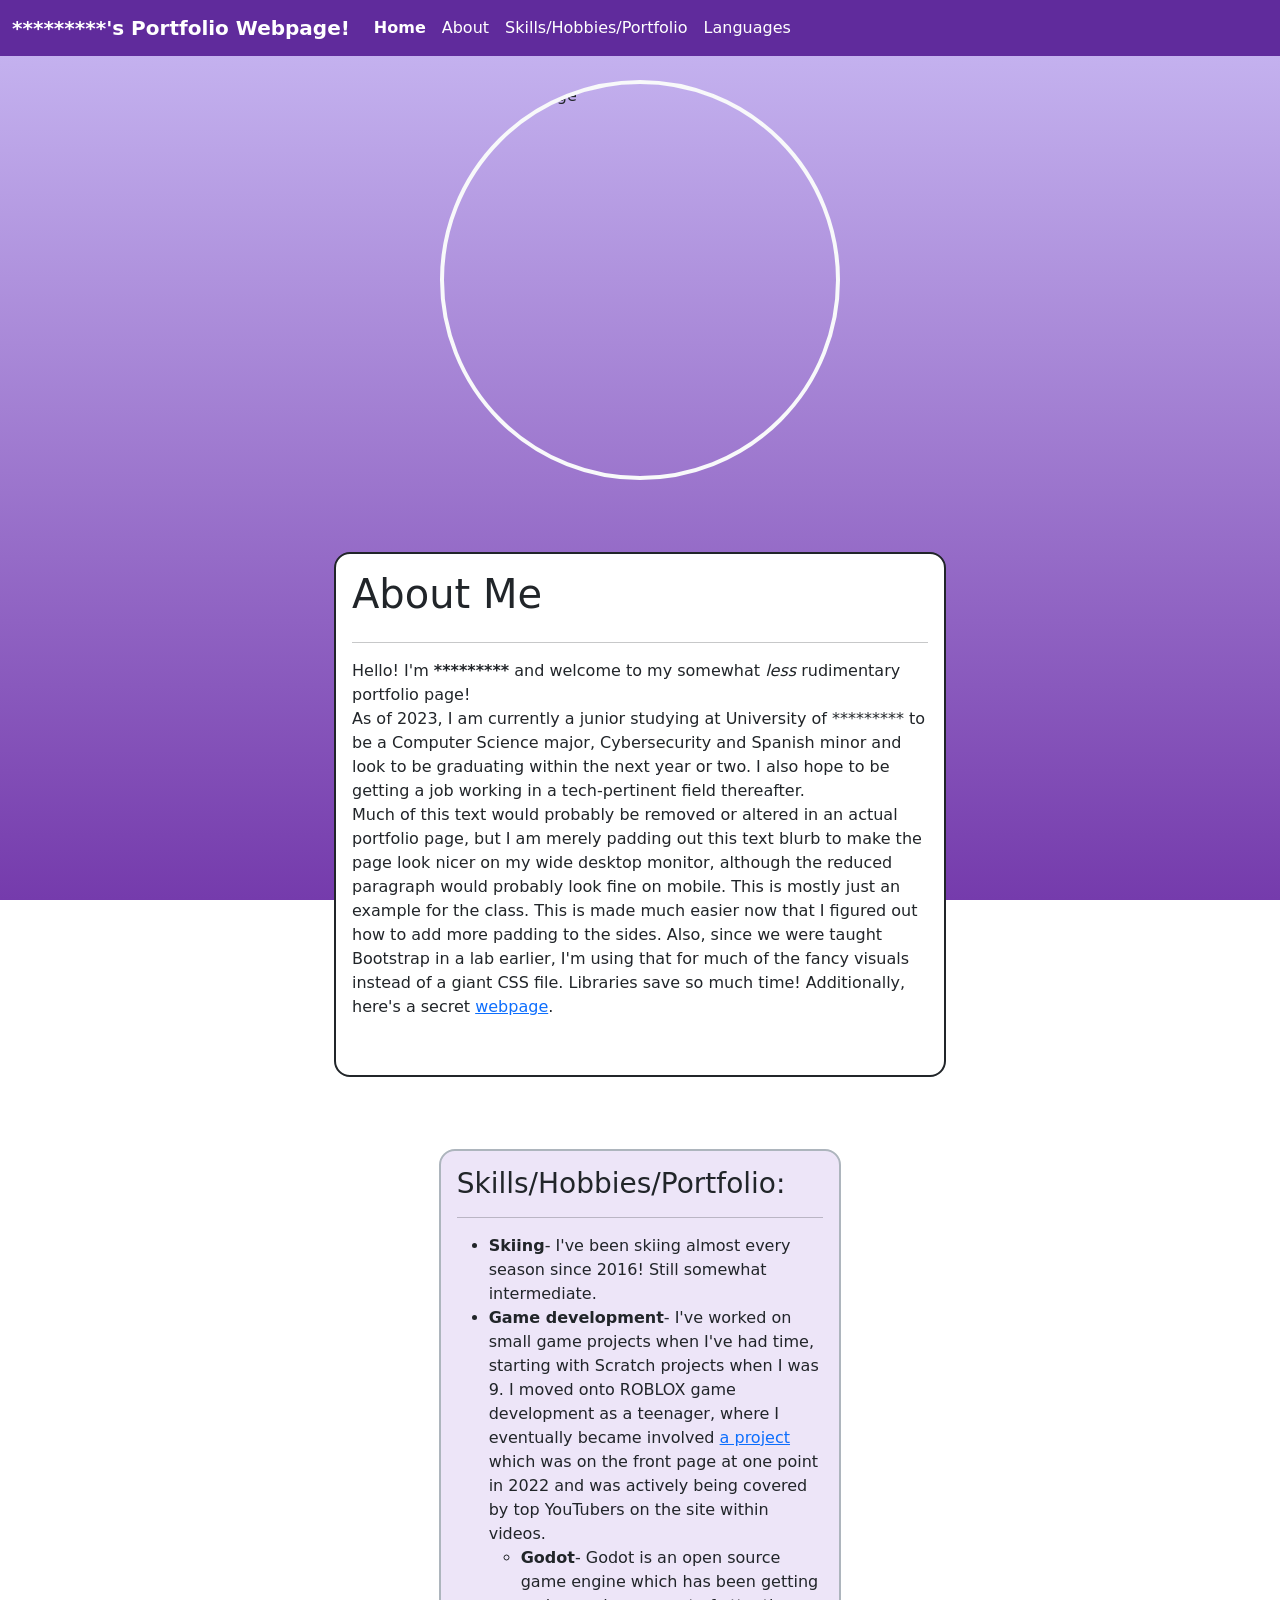
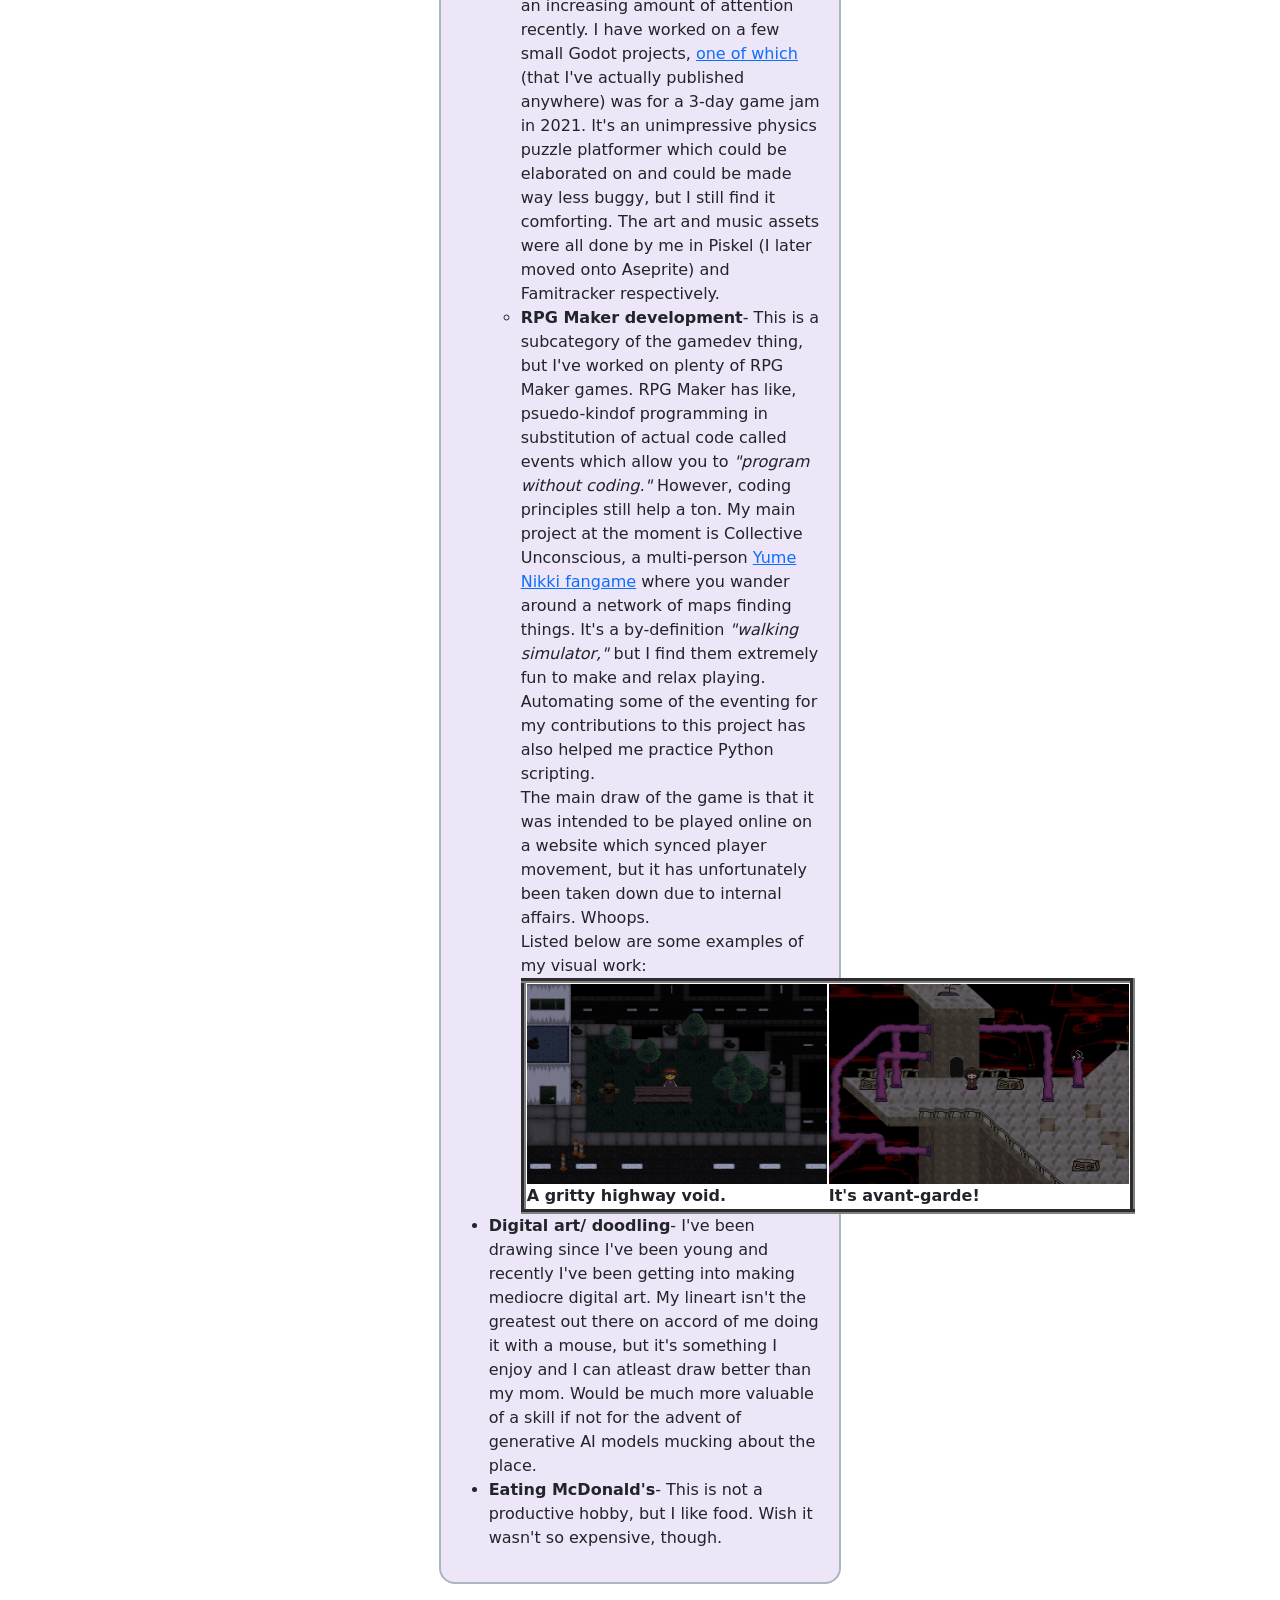
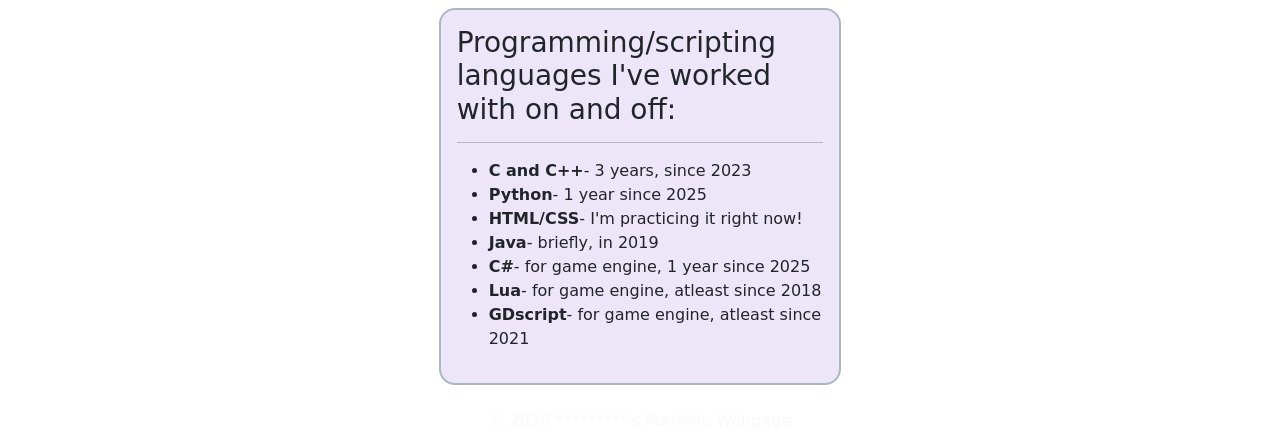
==== index.html @ 5ed93b46 "Add files via upload" ====
<!DOCTYPE html>
    <head>
        <title></title>
        <meta charset="utf-8">
        <meta name="viewport" content="width=device-width, initial-scale=1">
        <title>Portfolio Page</title>
        <link href="https://cdn.jsdelivr.net/npm/bootstrap@5.3.3/dist/css/bootstrap.min.css" rel="stylesheet">
        <script src="https://cdn.jsdelivr.net/npm/bootstrap@5.3.3/dist/js/bootstrap.bundle.min.js"></script>
        <link rel="stylesheet" href="index.css">
    </head>
    <body>

        
        <nav class="navbar navbar-expand-xl navbar-dark bg-primary sticky-top" aria-label="Sixth navbar example">
            <div class="container-fluid">
                <a class="navbar-brand" href="#"><b>*********'s Portfolio Webpage! </b></a>
                <button class="navbar-toggler" type="button" data-bs-toggle="collapse" data-bs-target="#navbarsExample06" aria-controls="navbarsExample06" aria-expanded="false" aria-label="Toggle navigation">
                    <span class="navbar-toggler-icon"></span>
                </button>
            
                <div class="collapse navbar-collapse">
                    <ul class="navbar-nav me-auto mb-2 mb-xl-0">
                        <li class="nav-item">
                            <a class="nav-link active" aria-current="page" href="index.html"><strong>Home</strong></a>
                        </li>
                        <li class="nav-item">
                            <a class="nav-link active" aria-current="page" href="#about">About</a>
                        </li>
                        <li class="nav-item">
                            <a class="nav-link active" href="#skills">Skills/Hobbies/Portfolio</a>
                        </li>
                        <li class="nav-item">
                            <a class="nav-link active" href="#lang">Languages</a>
                        </li>
                        <!--
                        <li class="nav-item">
                            <a class="nav-link disabled" href="#" tabindex="-1" aria-disabled="true">Disabled</a>
                        </li>
                        <li class="nav-item dropdown">
                            <a class="nav-link dropdown-toggle" href="#" id="dropdown06" data-bs-toggle="dropdown" aria-expanded="false">Dropdown</a>
                            <ul class="dropdown-menu" aria-labelledby="dropdown06">
                            <li><a class="dropdown-item" href="#">Action</a></li>
                            <li><a class="dropdown-item" href="#">Another action</a></li>
                            <li><a class="dropdown-item" href="#">Something else here</a></li>
                            </ul>
                        </li>
                        -->
                    </ul>
                </div>
            </div>
        </nav>

        <br>

        <div class="d-flex justify-content-center">
            <img src="blank.png" style="width:400px; height:400px;" class="rounded-circle border border-4 border-light float-start" alt="Circular Image">
        </div>

        <br>

        <div class="container-fluid px-3 my-5">
            <div class="row justify-content-center">
                <div class="col-10 col-xl-6">
                    <div class="bg-white border border-dark border-2 rounded-4 p-3">

                        <div class="d-flex align-items-center">
                            <section id="home">
                                <h1>About Me</h1>
                            </section>
                        </div>
                        <hr>

                        <div class="row gap-2">
                            <div class="col">
                                <div class="d-flex align-items-center">
                                    <p>
                                        Hello! I'm <strong>*********</strong> and welcome to my somewhat <i>less</i> rudimentary portfolio page! <br>
                                        As of 2023, I am currently a junior studying at University of ********* to be a Computer Science major, Cybersecurity and Spanish minor and look to be graduating within the next year or two.
                                        I also hope to be getting a job working in a tech-pertinent field thereafter.
                                        <br>
                                        Much of this text would probably be removed or altered in an actual portfolio page, but I am merely padding out this text blurb to make the page look nicer on my wide desktop monitor, 
                                        although the reduced paragraph would probably look fine on mobile. This is mostly just an example for the class. This is made much easier now that I figured out how to add more padding to the sides. Also, since we were taught Bootstrap in a lab earlier, I'm using that for much of the fancy visuals
                                        instead of a giant CSS file. Libraries save so much time! Additionally, here's a secret <a href="secret.html">webpage</a>.
                                    </p>
                                </div>
                            </div>
                        </div>
                        <br>
                    </div>
                </div>
            </div>
        </div>

        <div class="container-fluid">
            <div class="row justify-content-center">
                <div class="col-10 col-xl-4">

                    <br>

                    <div class="border border-dark-subtle border-2 rounded-4 p-3 align-left" style="background-color: #ede5f8">
                        <section id="skills">
                            <h3>Skills/Hobbies/Portfolio:</h3>
                        </section>
                        <hr>
                        <ul>
                            <li><strong>Skiing</strong>- I've been skiing almost every season since 2016! Still somewhat intermediate.</li>
                            <li><strong>Game development</strong>- I've worked on small game projects when I've had time, starting with Scratch projects when I was 9. 
                                I moved onto ROBLOX game development as a teenager, where I eventually became involved <a href="https://www.roblox.com/games/7896264844/Find-the-Markers">a project</a> which was on the front page at one point in 2022 and was actively being covered by top YouTubers on the site within videos.
                                <ul>
                                    <li>
                                        <strong>Godot</strong>- Godot is an open source game engine which has been getting an increasing amount of attention recently.
                                        I have worked on a few small Godot projects, <a href="https://eviled.itch.io/take-car">one of which</a> (that I've actually published anywhere) was for a 3-day game jam in 2021. 
                                        It's an unimpressive physics puzzle platformer which could be elaborated on and could be made way less buggy, but I still find it comforting. The art and music assets were all done by me in Piskel (I later moved onto Aseprite) and Famitracker respectively.
                                    </li>
                                    <li>
                                        <strong>RPG Maker development</strong>- This is a subcategory of the gamedev thing, but I've worked on plenty of RPG Maker games. RPG Maker has like, psuedo-kindof programming in substitution of actual code called events
                                        which allow you to <i>"program without coding."</i> However, coding principles still help a ton. 
                                        My main project at the moment is Collective Unconscious, a multi-person <a href="https://store.steampowered.com/app/650700/Yume_Nikki/">Yume Nikki fangame</a> where you wander around a network of maps finding things. It's a by-definition <i>"walking simulator,"</i> but I find them extremely fun to make and relax playing. Automating some of the eventing for my contributions to this project has also helped me practice Python scripting.
                                        <br>The main draw of the game is that it was intended to be played online on a website which synced player movement, but it has unfortunately been taken down due to internal affairs. Whoops. <br> Listed below are some examples of my visual work:
                                        <table border="5" style="background-color: #ffffff;">
                                            <tr>
                                            <th><img src="road maze.png" style="width:300px; height:200px;" alt="Image of Weeping Monsters World"> <br> A gritty highway void.</th>
                                            <th><img src="avant garde.png" style="width:300px; height:200px;" alt="Image of Road Maze"> <br> It's avant-garde! </th>
                                            </tr>
                                        </table>
                                    </li>
                                </ul>
                            </li>
                            <li><strong>Digital art/ doodling</strong>- I've been drawing since I've been young and recently I've been getting into making mediocre digital art. My lineart isn't the greatest out there on accord of me doing it with a mouse, but it's something I enjoy and I can atleast draw better than my mom. Would be much more valuable of a skill if not for the advent of generative AI models mucking about the place.</li>
                            <li><strong>Eating McDonald's</strong>- This is not a productive hobby, but I like food. Wish it wasn't so expensive, though.</li>
                        </ul>
                    </div>

                    <br>
                    
                    <div class="border border-dark-subtle border-2 rounded-4 p-3" style="background-color: #ede5f8">
                        <section id="lang">
                            <h3>Programming/scripting languages I've worked with on and off:</h3>
                        </section>
                        <hr>
                        <ul>
                            <li><strong>C and C++</strong>- 3 years, since 2023</li>
                            <li><strong>Python</strong>- 1 year since 2025</li>
                            <li><strong>HTML/CSS</strong>- I'm practicing it right now!</li>
                            <li><strong>Java</strong>- briefly, in 2019</li>
                            <li><strong>C#</strong>- for game engine, 1 year since 2025</li>
                            <li><strong>Lua</strong>- for game engine, atleast since 2018</li>
                            <li><strong>GDscript</strong>- for game engine, atleast since 2021</li>
                        </ul>
                    </div>

                    <br>

                    <div class="text-center">
                        <p class="mb-0 text-light">© 2026 *********'s Portfolio Webpage</p>
                    </div>

                </div>
            </div>
        </div>

    </body>
</html>
---- index.css ----
body {
    background: linear-gradient(to top, #753bac,#c9b9f3);
    background-attachment: fixed;
    margin: 0;
}

.large-margin {
    margin-left: 200px; /* Or any value you want */
    margin-right: 200px;
    /* You may need to ensure width: 100% is maintained or adjust for potential overflow */
}

html {
    scroll-behavior: smooth;
}

:root {
    --bs-primary: #602b9c; /* Replace primary color with purple */
    --bs-primary-rgb: 96, 43, 156;
}
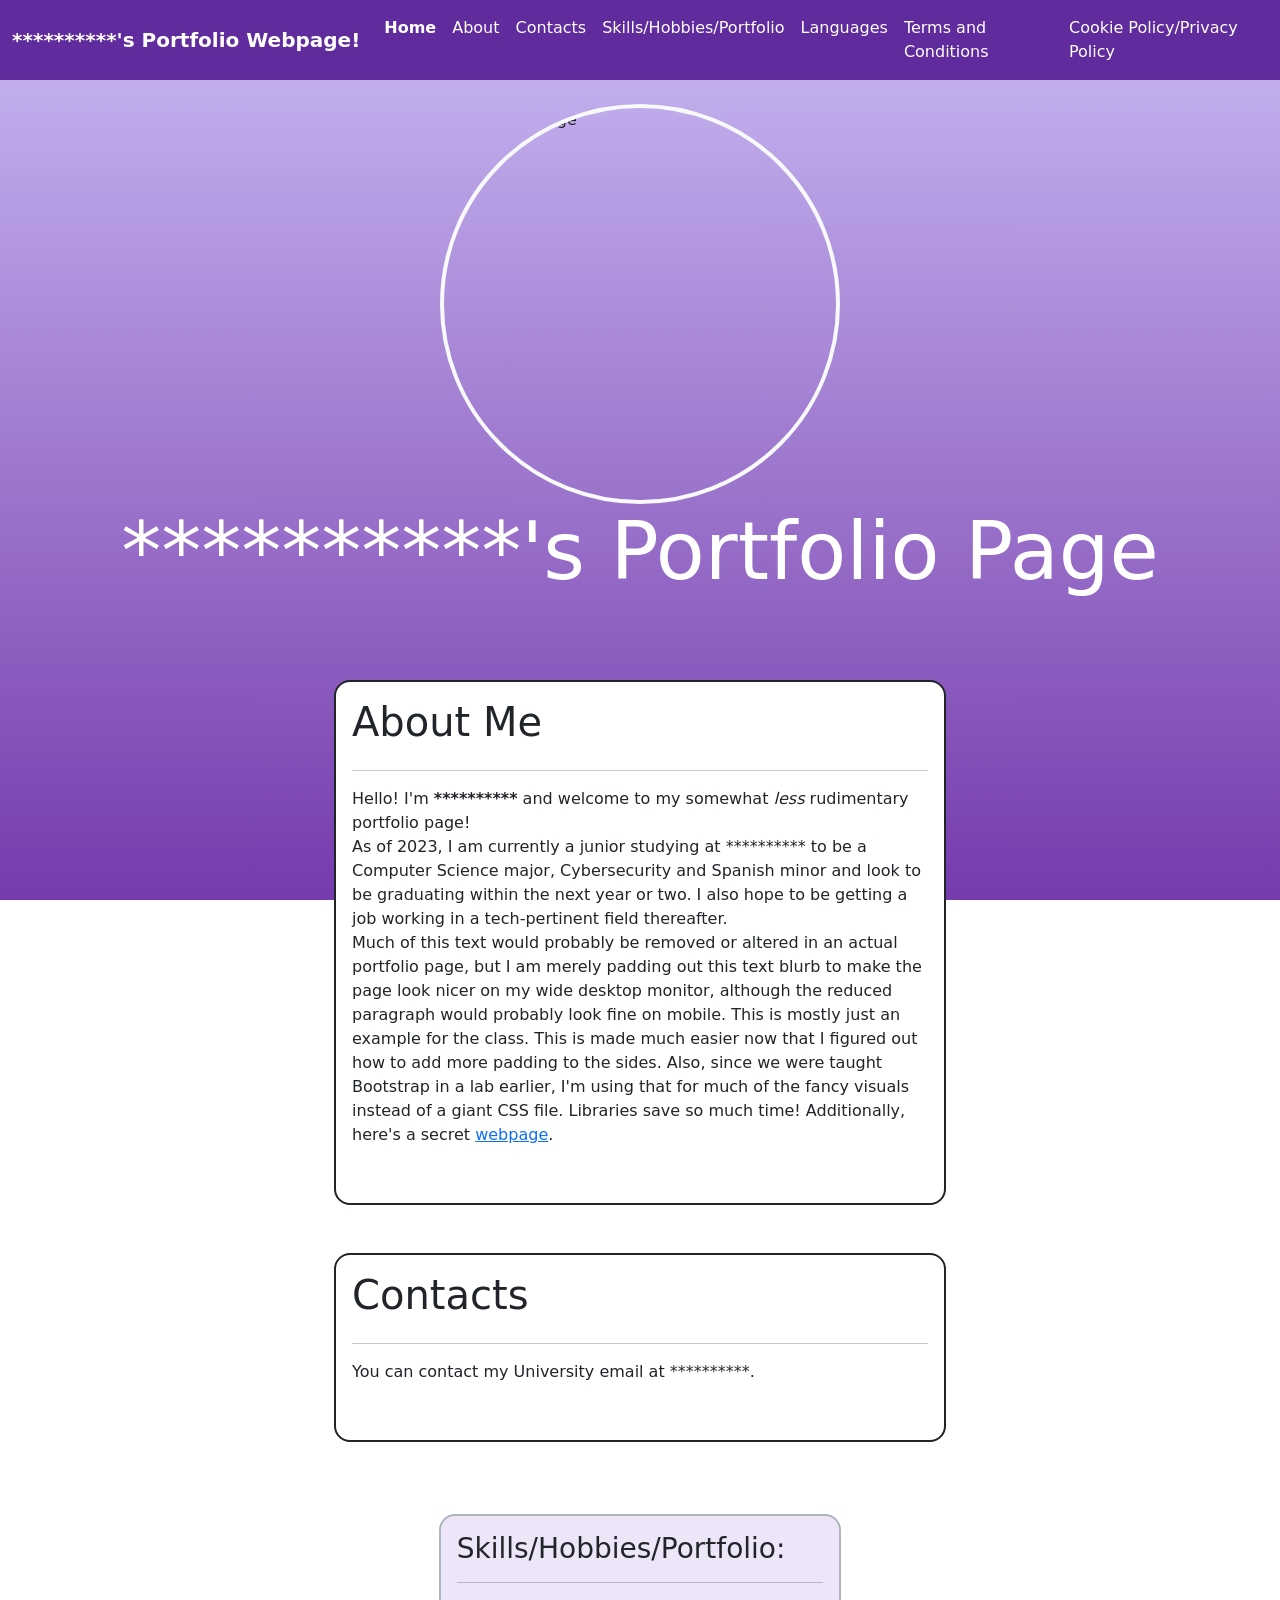
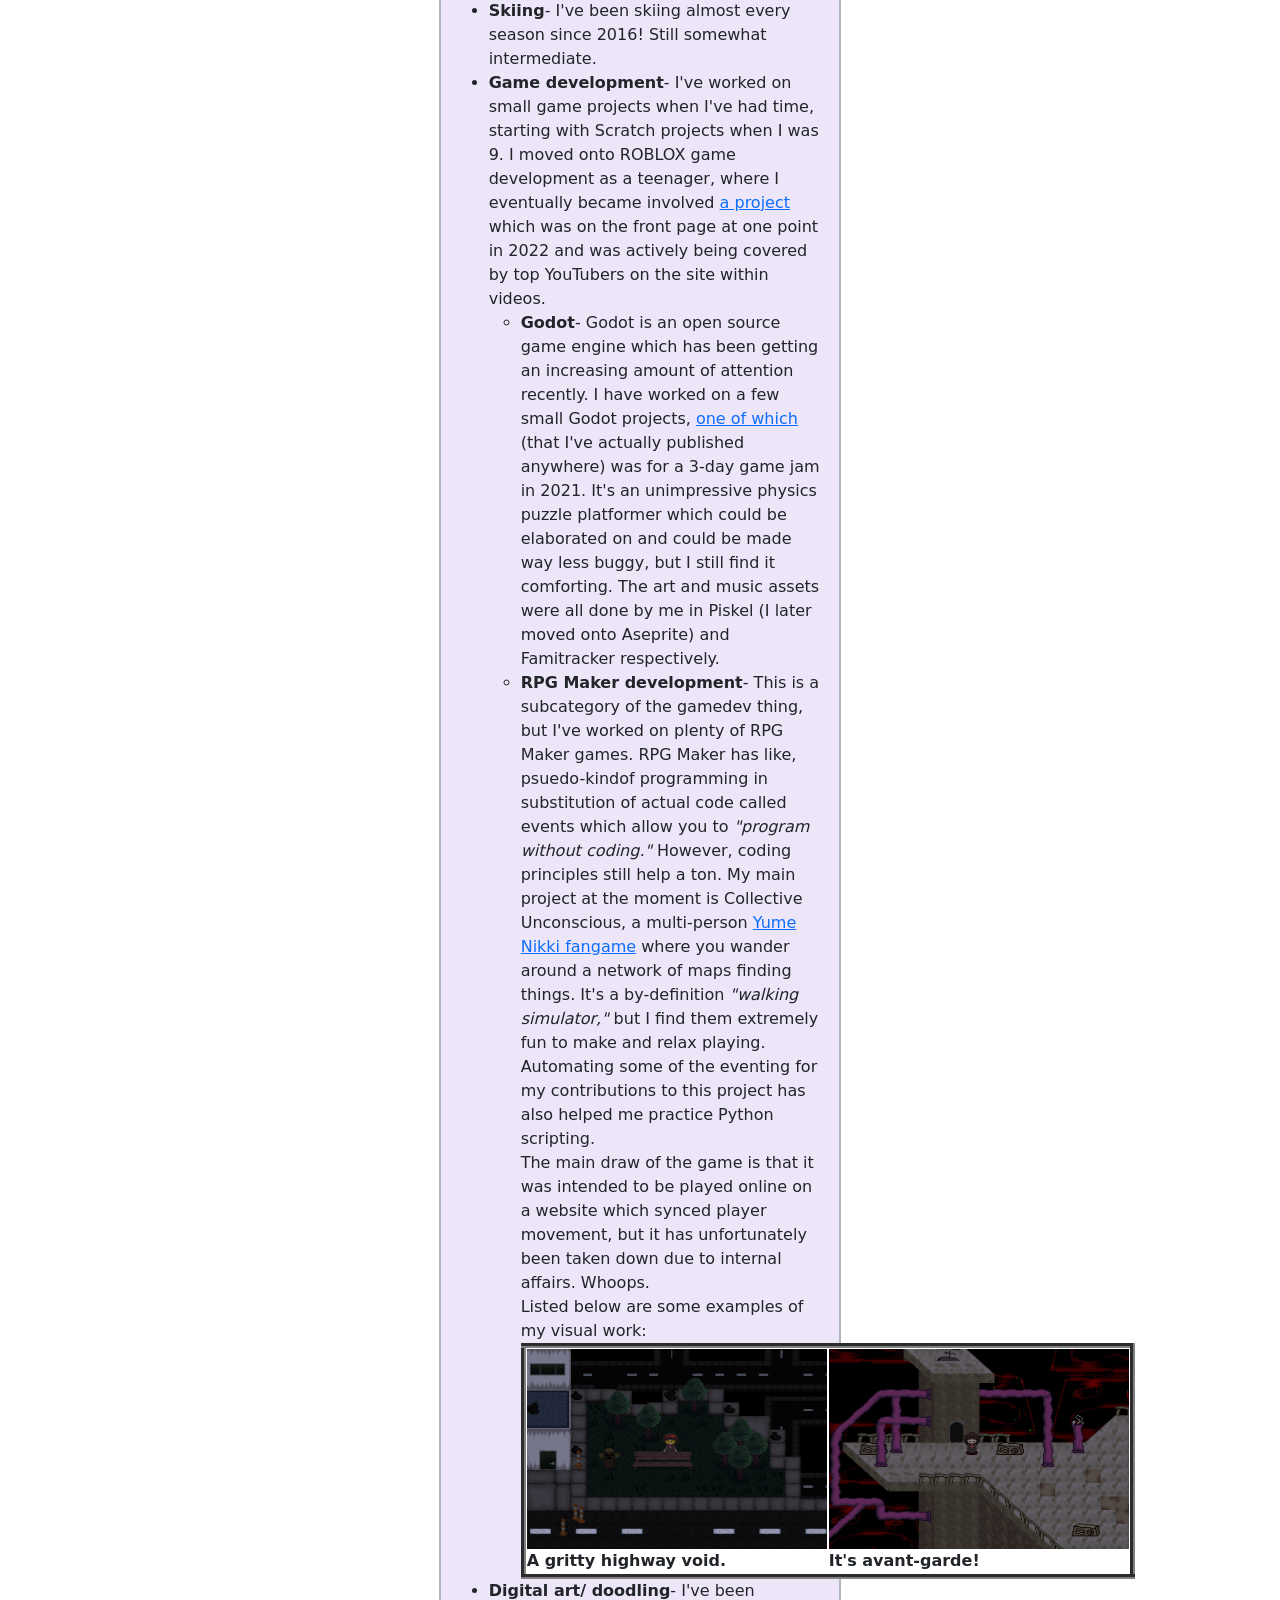
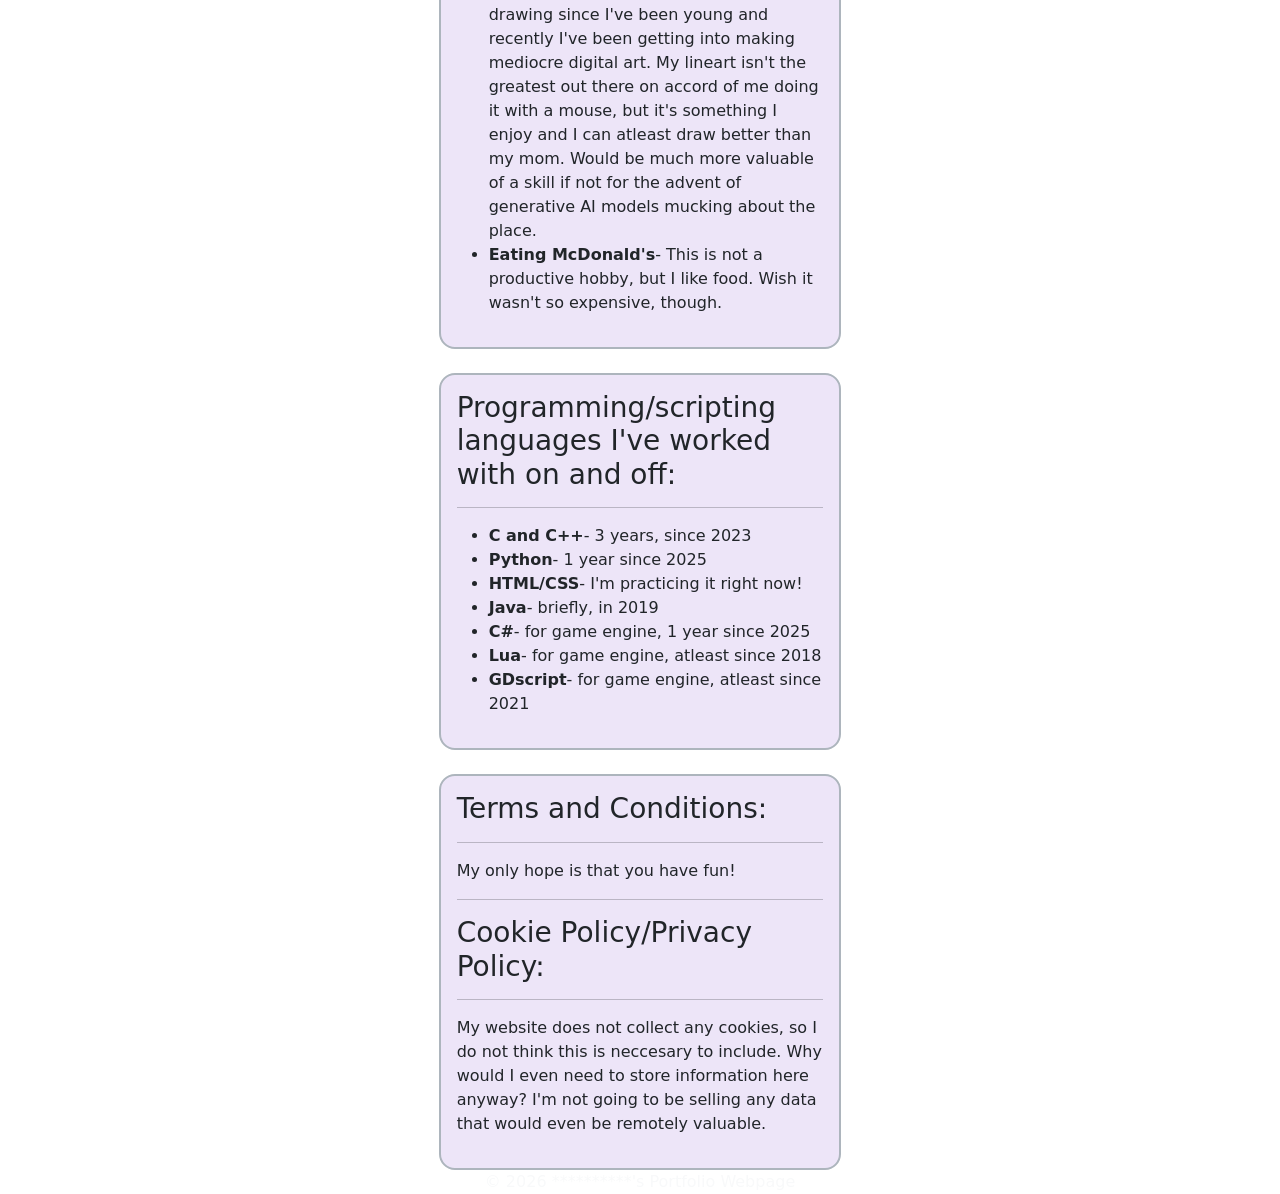
==== commit eb1aac77: "Update and rename index censored.html to index.html" ====
--- a/index.html
+++ b/index.html
@@ -13,7 +13,7 @@
         
         <nav class="navbar navbar-expand-xl navbar-dark bg-primary sticky-top" aria-label="Sixth navbar example">
             <div class="container-fluid">
-                <a class="navbar-brand" href="#"><b>*********'s Portfolio Webpage! </b></a>
+                <a class="navbar-brand" href="#"><b>**********'s Portfolio Webpage! </b></a>
                 <button class="navbar-toggler" type="button" data-bs-toggle="collapse" data-bs-target="#navbarsExample06" aria-controls="navbarsExample06" aria-expanded="false" aria-label="Toggle navigation">
                     <span class="navbar-toggler-icon"></span>
                 </button>
@@ -27,10 +27,19 @@
                             <a class="nav-link active" aria-current="page" href="#about">About</a>
                         </li>
                         <li class="nav-item">
+                            <a class="nav-link active" aria-current="page" href="#contacts">Contacts</a>
+                        </li>
+                        <li class="nav-item">
                             <a class="nav-link active" href="#skills">Skills/Hobbies/Portfolio</a>
                         </li>
                         <li class="nav-item">
                             <a class="nav-link active" href="#lang">Languages</a>
+                        </li>
+                        <li class="nav-item">
+                            <a class="nav-link active" href="#tac">Terms and Conditions</a>
+                        </li>
+                        <li class="nav-item">
+                            <a class="nav-link active" href="#cookie">Cookie Policy/Privacy Policy</a>
                         </li>
                         <!--
                         <li class="nav-item">
@@ -53,8 +62,10 @@
         <br>
 
         <div class="d-flex justify-content-center">
-            <img src="blank.png" style="width:400px; height:400px;" class="rounded-circle border border-4 border-light float-start" alt="Circular Image">
-        </div>
+            <img src="scary.png" style="width:400px; height:400px;" class="rounded-circle border border-4 border-light float-start" alt="Circular Image">
+        </div>
+
+        <h1 class="display-1 text-white text-center"><b>**********'s Portfolio Page</b></h1>
 
         <br>
 
@@ -64,7 +75,7 @@
                     <div class="bg-white border border-dark border-2 rounded-4 p-3">
 
                         <div class="d-flex align-items-center">
-                            <section id="home">
+                            <section id="about">
                                 <h1>About Me</h1>
                             </section>
                         </div>
@@ -74,13 +85,40 @@
                             <div class="col">
                                 <div class="d-flex align-items-center">
                                     <p>
-                                        Hello! I'm <strong>*********</strong> and welcome to my somewhat <i>less</i> rudimentary portfolio page! <br>
-                                        As of 2023, I am currently a junior studying at University of ********* to be a Computer Science major, Cybersecurity and Spanish minor and look to be graduating within the next year or two.
+                                        Hello! I'm <strong>**********</strong> and welcome to my somewhat <i>less</i> rudimentary portfolio page! <br>
+                                        As of 2023, I am currently a junior studying at ********** to be a Computer Science major, Cybersecurity and Spanish minor and look to be graduating within the next year or two.
                                         I also hope to be getting a job working in a tech-pertinent field thereafter.
                                         <br>
                                         Much of this text would probably be removed or altered in an actual portfolio page, but I am merely padding out this text blurb to make the page look nicer on my wide desktop monitor, 
                                         although the reduced paragraph would probably look fine on mobile. This is mostly just an example for the class. This is made much easier now that I figured out how to add more padding to the sides. Also, since we were taught Bootstrap in a lab earlier, I'm using that for much of the fancy visuals
                                         instead of a giant CSS file. Libraries save so much time! Additionally, here's a secret <a href="secret.html">webpage</a>.
+                                    </p>
+                                </div>
+                            </div>
+                        </div>
+                        <br>
+                    </div>
+                </div>
+            </div>
+        </div>
+
+        <div class="container-fluid px-3 my-5">
+            <div class="row justify-content-center">
+                <div class="col-10 col-xl-6">
+                    <div class="bg-white border border-dark border-2 rounded-4 p-3">
+
+                        <div class="d-flex align-items-center">
+                            <section id="contacts">
+                                <h1>Contacts</h1>
+                            </section>
+                        </div>
+                        <hr>
+
+                        <div class="row gap-2">
+                            <div class="col">
+                                <div class="d-flex align-items-center">
+                                    <p>
+                                        You can contact my University email at **********.
                                     </p>
                                 </div>
                             </div>
@@ -151,8 +189,22 @@
 
                     <br>
 
+                    <div class="border border-dark-subtle border-2 rounded-4 p-3 align-left" style="background-color: #ede5f8">
+                        <section id="tac">
+                            <h3>Terms and Conditions:</h3>
+                        </section>
+                        <hr>
+                        <p>My only hope is that you have fun!</p>
+                        <hr>
+                        <section id="cookie">
+                            <h3>Cookie Policy/Privacy Policy:</h3>
+                        </section>
+                        <hr>
+                        <p>My website does not collect any cookies, so I do not think this is neccesary to include. Why would I even need to store information here anyway? I'm not going to be selling any data that would even be remotely valuable.</p>
+                    </div>
+
                     <div class="text-center">
-                        <p class="mb-0 text-light">© 2026 *********'s Portfolio Webpage</p>
+                        <p class="mb-0 text-light">© 2026 **********'s Portfolio Webpage</p>
                     </div>
 
                 </div>
@@ -160,4 +212,4 @@
         </div>
 
     </body>
-</html>+</html>
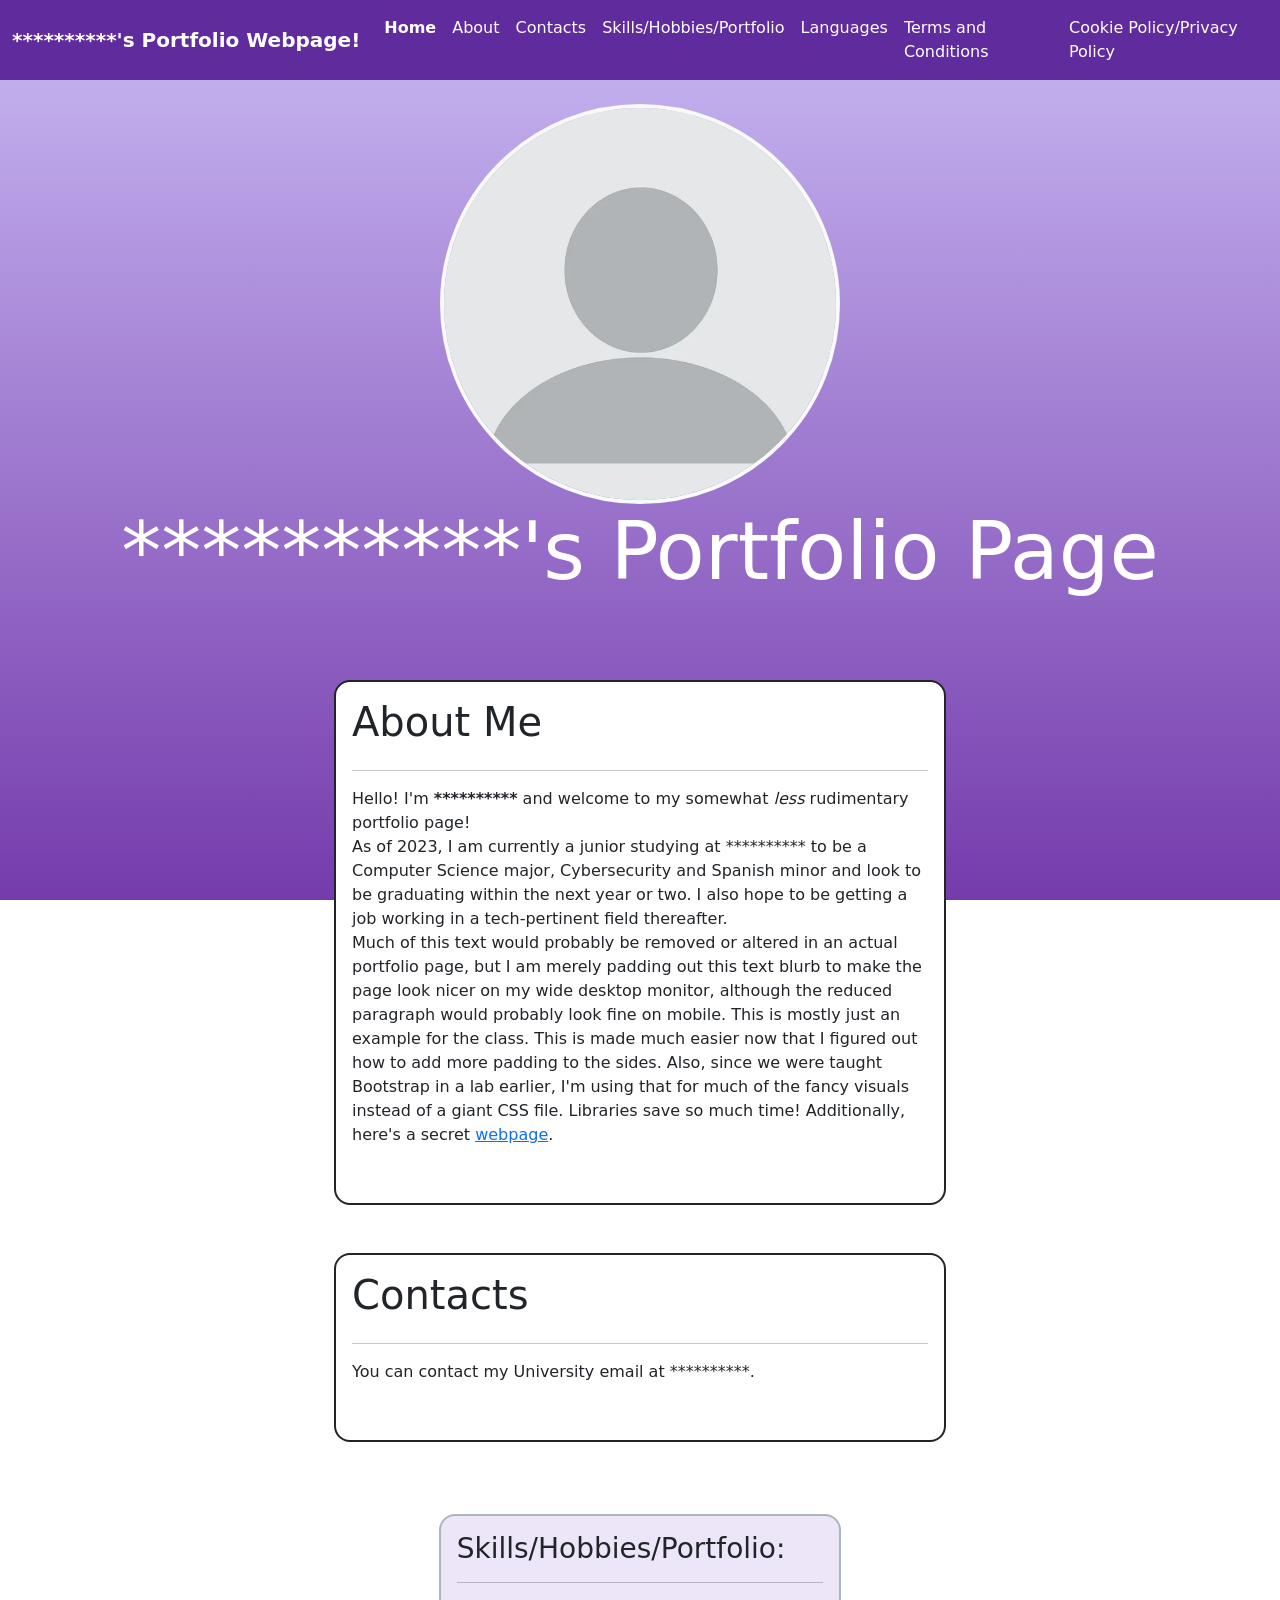
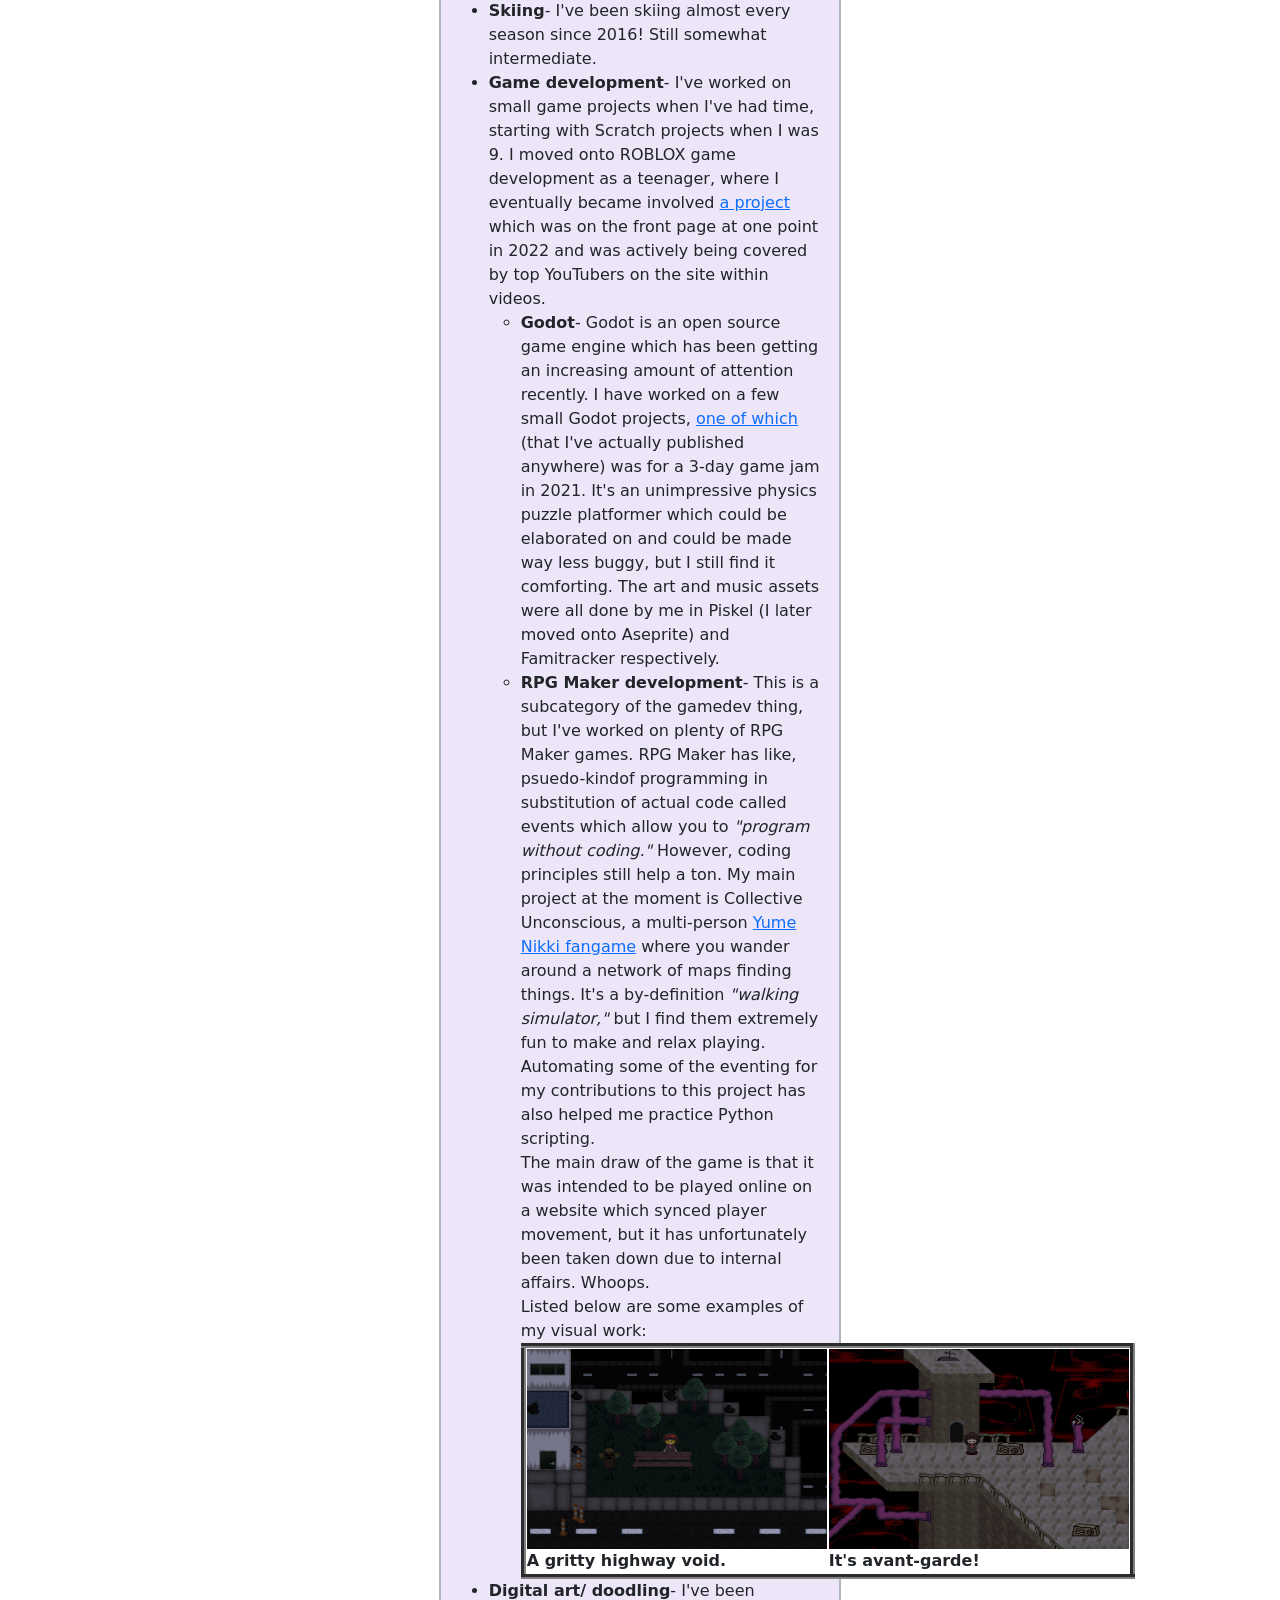
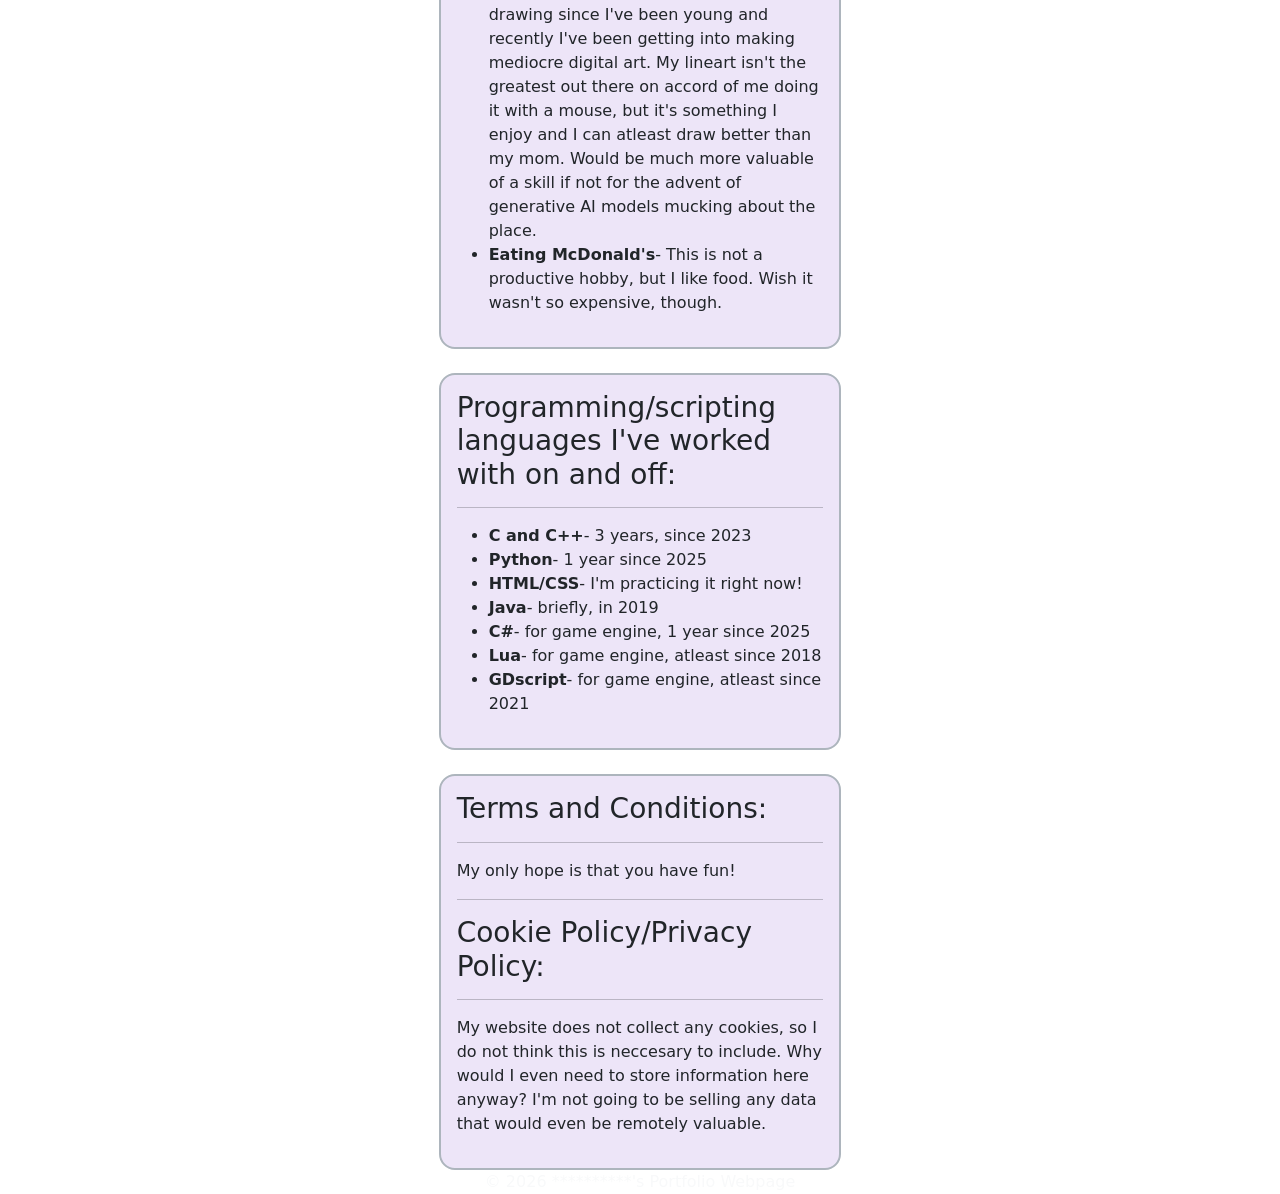
==== commit 76fa4606: "Fixing a missing image" ====
--- a/index.html
+++ b/index.html
@@ -62,7 +62,7 @@
         <br>
 
         <div class="d-flex justify-content-center">
-            <img src="scary.png" style="width:400px; height:400px;" class="rounded-circle border border-4 border-light float-start" alt="Circular Image">
+            <img src="blank.png" style="width:400px; height:400px;" class="rounded-circle border border-4 border-light float-start" alt="Circular Image">
         </div>
 
         <h1 class="display-1 text-white text-center"><b>**********'s Portfolio Page</b></h1>
@@ -213,3 +213,4 @@
 
     </body>
 </html>
+
